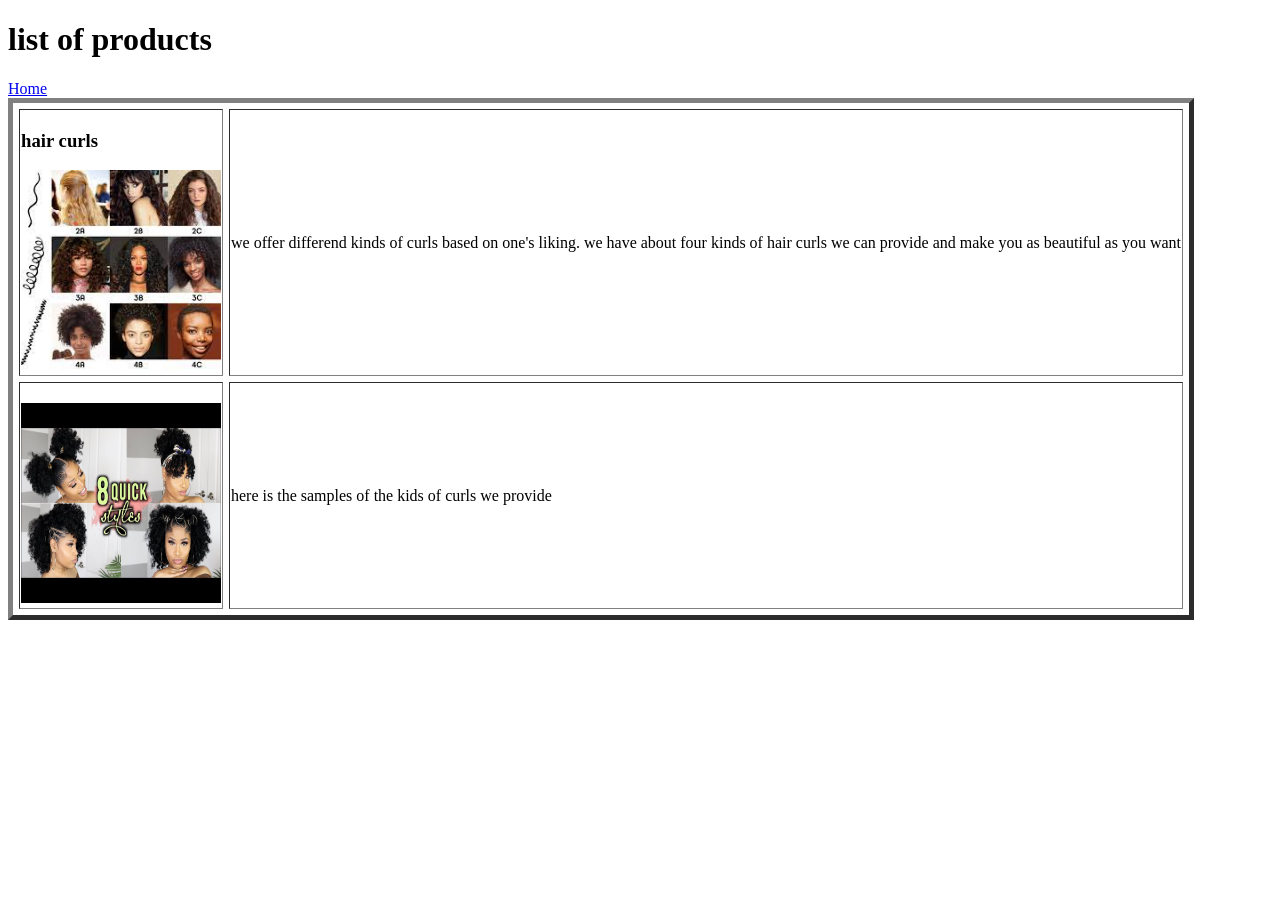
==== services.html @ 36c63598 "Add files via upload" ====
<!DOCTYPE html>
<html>
<head>
	<meta charset="utf-8">
	<meta name="viewport" content="width=device-width, initial-scale=1">
	<title>services</title>
</head>
<body>
    <h1>list of products</h1>
    <a href="index.html">Home</a>
     <table>
     	<table border="5" cellspacing="6">
      <tr>
      	<td><h3>hair curls</h3>
      		 <img src="bubu.jpg"alt="my images"width="200"height="200">
        </td>
        <td><p>we offer differend kinds of curls based on one's liking. we have about four kinds of hair curls we can provide and make you as beautiful as you want</p>
        </td>
      </tr>
      <tr>
      	<td><h3><curls></h3>
      		<img src="lebo.jpg"alt="my images"width="200"height="200">
      	</td>
      	<td><p> here is the samples of the kids of curls we provide</p>
      	</td>	
       






</body>
</html>
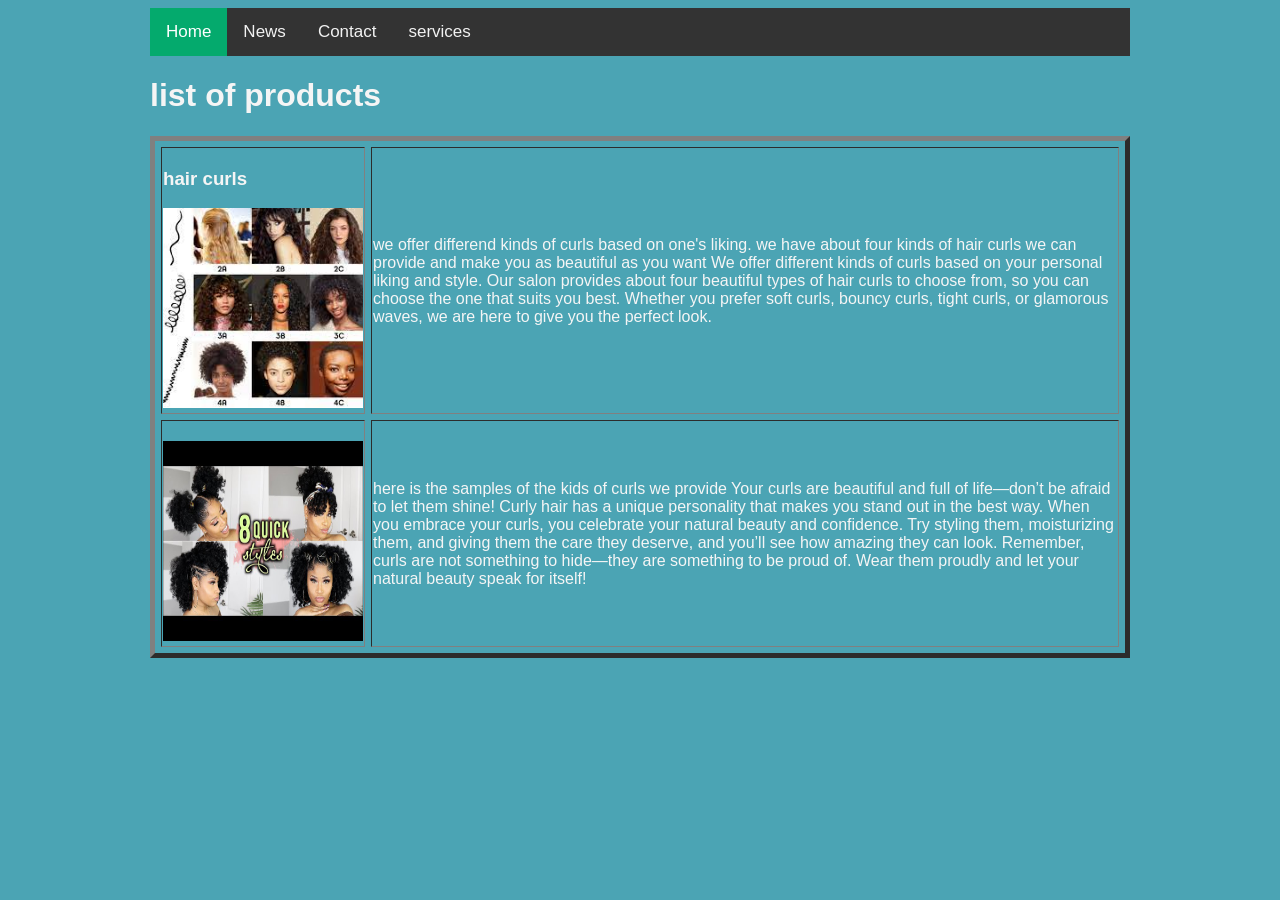
==== commit a78678a7: "Add files via upload" ====
--- a/services.html
+++ b/services.html
@@ -4,24 +4,32 @@
 	<meta charset="utf-8">
 	<meta name="viewport" content="width=device-width, initial-scale=1">
 	<title>services</title>
+<link rel="stylesheet" type="text/css" href="style.css">
 </head>
 <body>
+    <div class="topnav">
+    <a class="active" href="index.html">Home</a>
+    <a href="#news">News</a>
+    <a href="#contact">Contact</a>
+    <a href="services.html">services</a>
+      </div>
+
+
     <h1>list of products</h1>
-    <a href="index.html">Home</a>
      <table>
      	<table border="5" cellspacing="6">
       <tr>
       	<td><h3>hair curls</h3>
       		 <img src="bubu.jpg"alt="my images"width="200"height="200">
         </td>
-        <td><p>we offer differend kinds of curls based on one's liking. we have about four kinds of hair curls we can provide and make you as beautiful as you want</p>
+        <td><p>we offer differend kinds of curls based on one's liking. we have about four kinds of hair curls we can provide and make you as beautiful as you want We offer different kinds of curls based on your personal liking and style. Our salon provides about four beautiful types of hair curls to choose from, so you can choose the one that suits you best. Whether you prefer soft curls, bouncy curls, tight curls, or glamorous waves, we are here to give you the perfect look.</p>
         </td>
       </tr>
       <tr>
       	<td><h3><curls></h3>
       		<img src="lebo.jpg"alt="my images"width="200"height="200">
       	</td>
-      	<td><p> here is the samples of the kids of curls we provide</p>
+      	<td><p> here is the samples of the kids of curls we provide Your curls are beautiful and full of life—don’t be afraid to let them shine! Curly hair has a unique personality that makes you stand out in the best way. When you embrace your curls, you celebrate your natural beauty and confidence. Try styling them, moisturizing them, and giving them the care they deserve, and you’ll see how amazing they can look. Remember, curls are not something to hide—they are something to be proud of. Wear them proudly and let your natural beauty speak for itself! </p>
       	</td>	
        
 
--- a/style.css
+++ b/style.css
@@ -0,0 +1,34 @@
+body{
+	background:#4ba4b4;
+	color:whitesmoke ;font-family:arial ;
+	margin-left: 150px;
+	margin-right: 150px;
+	/* Add a black background color to the top navigation */
+.topnav {
+  background-color: #333;
+  overflow: hidden;
+}
+
+/* Style the links inside the navigation bar */
+.topnav a {
+  float: left;
+  color: #f2f2f2;
+  text-align: center;
+  padding: 14px 16px;
+  text-decoration: none;
+  font-size: 17px;
+}
+
+/* Change the color of links on hover */
+.topnav a:hover {
+  background-color: #ddd;
+  color: black;
+}
+
+/* Add a color to the active/current link */
+.topnav a.active {
+  background-color: #04AA6D;
+  color: white;
+}
+
+	 }
